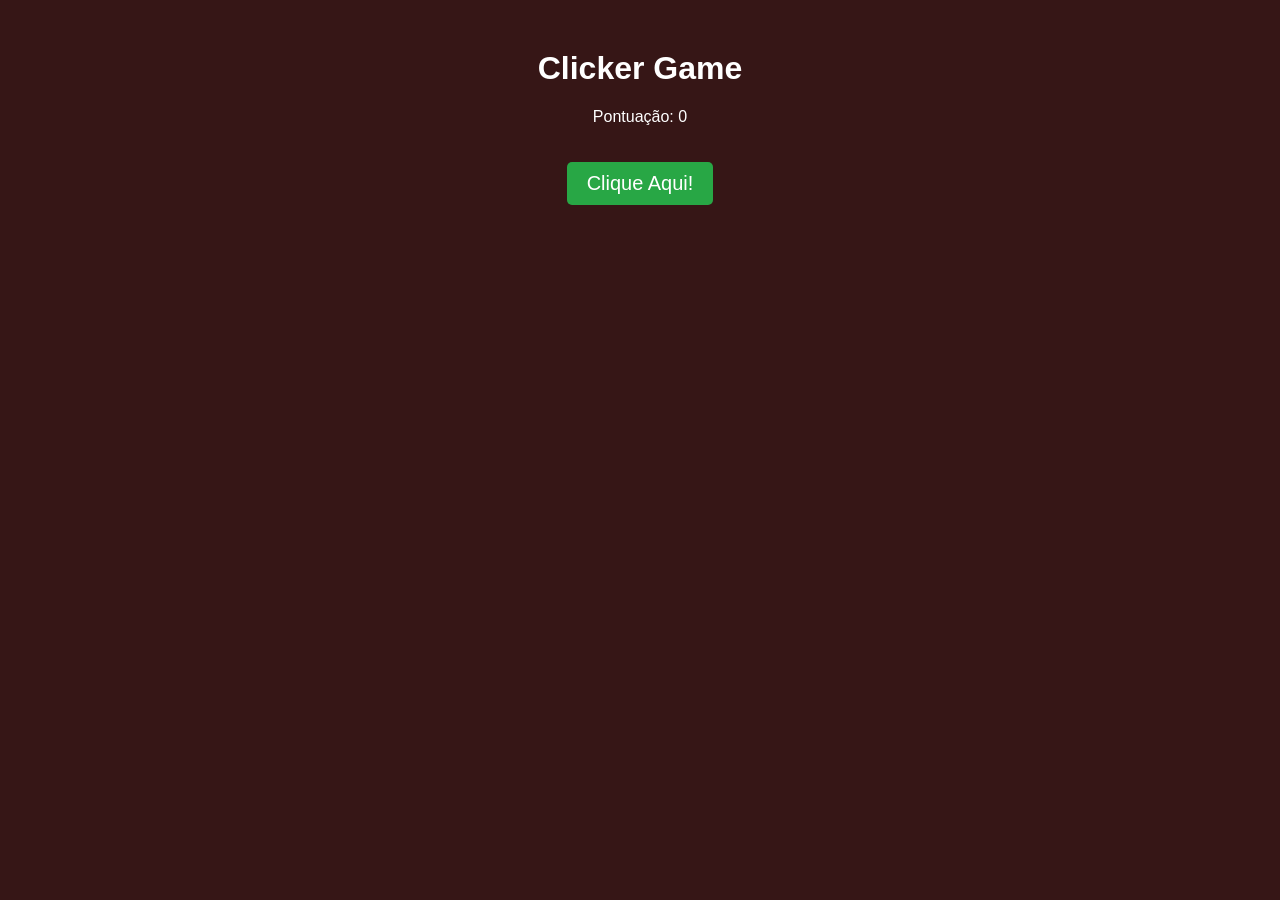
==== click gamer/index.html @ 035e394b "teste" ====
<!DOCTYPE html>
<html lang="pt-BR">
<head>
    <meta charset="UTF-8">
    <meta name="viewport" content="width=device-width, initial-scale=1.0">
    <title>Clicker Game</title>
    <link rel="stylesheet" href="style.css">
</head>
<body>
    <div class="container">
        <h1>Clicker Game</h1>
        <p>Pontuação: <span id="score">0</span></p>
        <button id="clickButton">Clique Aqui!</button>
    </div>
    <script src="scrypt.js"></script>
</body>
</html>
---- click gamer/style.css ----
body {
    font-family: Arial, sans-serif;
    text-align: center;
    background-color: #361616;
}

.container {
    margin-top: 50px;
}

h1 {
    color: white;
}

p {
    color: white;
}

button {
    font-size: 20px;
    padding: 10px 20px;
    margin-top: 20px;
    cursor: pointer;
    background-color: #28a745;
    color: white;
    border: none;
    border-radius: 5px;

}

button:hover {
    background-color: #218838;
    font-size: 22px;
}
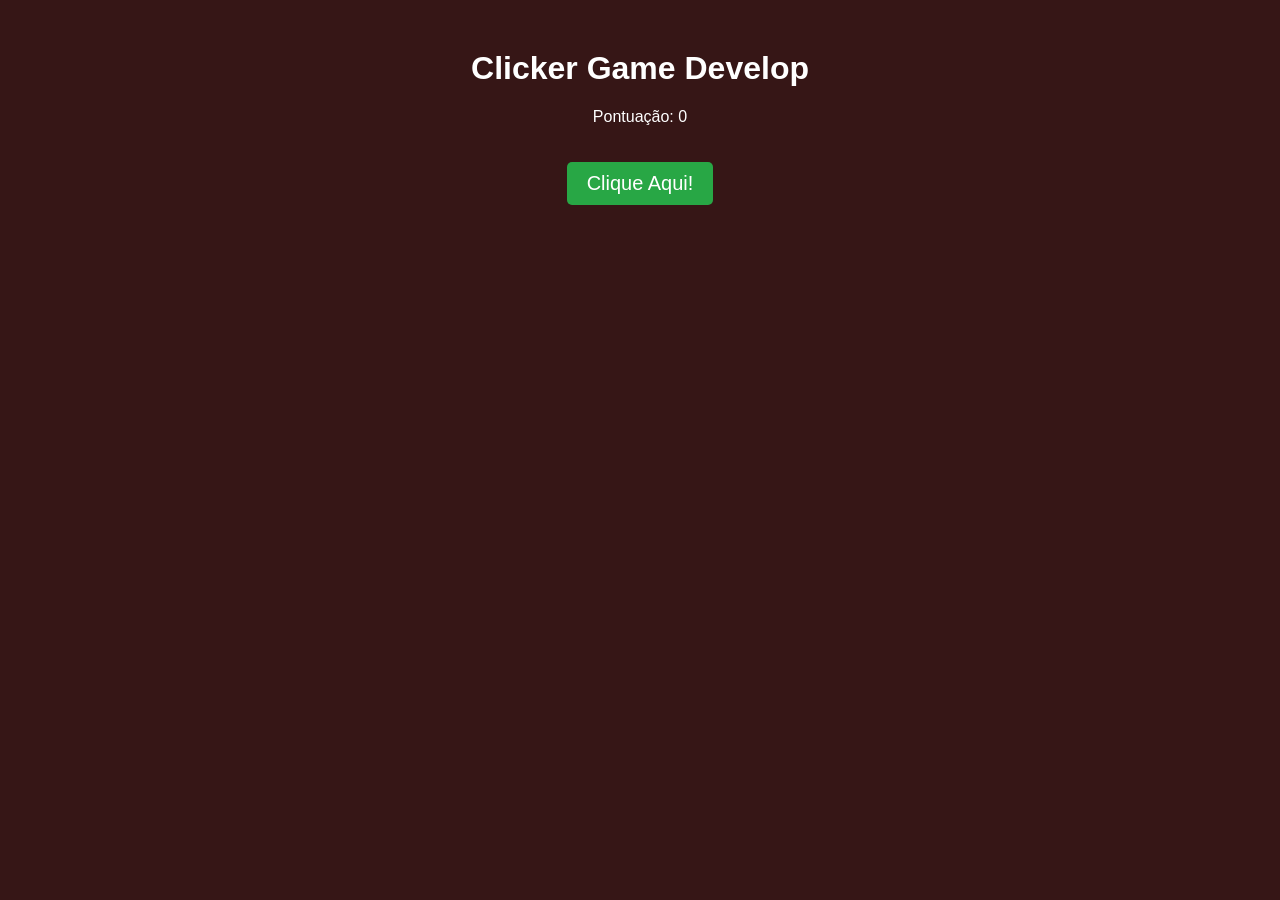
==== commit 0a382e44: "alteração titulo develop" ====
--- a/click gamer/index.html
+++ b/click gamer/index.html
@@ -3,12 +3,12 @@
 <head>
     <meta charset="UTF-8">
     <meta name="viewport" content="width=device-width, initial-scale=1.0">
-    <title>Clicker Game</title>
+    <title>Clique Game</title>
     <link rel="stylesheet" href="style.css">
 </head>
 <body>
     <div class="container">
-        <h1>Clicker Game</h1>
+        <h1>Clicker Game Develop</h1>
         <p>Pontuação: <span id="score">0</span></p>
         <button id="clickButton">Clique Aqui!</button>
     </div>
